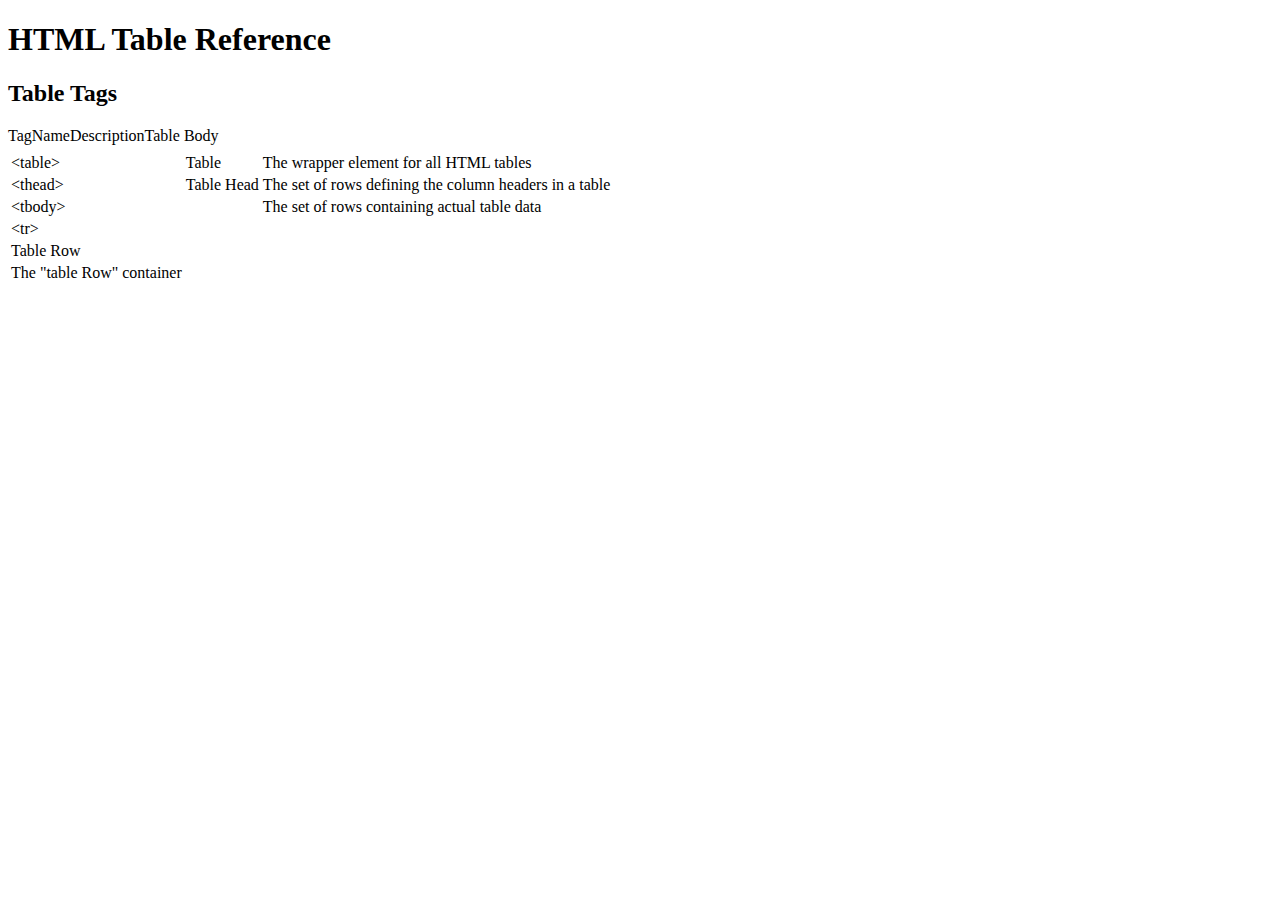
==== index.html @ a5e2cb13 "First fallback" ====
<!DOCTYPE html>
<html lang="en">
<head>
    <meta charset="UTF-8">
    <meta http-equiv="X-UA-Compatible" content="IE=edge">
    <meta name="viewport" content="width=device-width, initial-scale=1.0">
    <title>CheatSheet</title>
</head>
<body>
    <div class="table">
        <h1>HTML Table Reference</h1>
        <h2>Table Tags</h2>
        <table>
           <thead>
            <tr>Tag</tr>
            <tr>Name</tr>
            <tr>Description</tr>
           </thead>
           <tbody>
            <tr>
                <td>
                    <span class="code">&lt;table&gt;</span>
                </td>
                <td>Table</td>
                <td>The wrapper element for all HTML tables</td>
            </tr>
            <tr>
                <td>
                    <span class="code">&lt;thead&gt;</span>
                </td>
                <td>Table Head</td>
                <td>The set of rows defining the column headers in a table</td>
            </tr>   
                <td>
                    <span class="code">&lt;tbody&gt;</span>
                </td>Table Body<td>
                <td>The set of rows containing actual table data</td>
            </tr>
            <tr>
                <td>
                    <span class="code">&lt;tr&gt;</span>
                </td>
            <tr>
                <td>Table Row</td>
            </tr>
            <tr>
                <td>The "table Row" container</td>
            </tr>

           </tbody>
           </tbody>
        </table>
    </div>
</body>
</html>
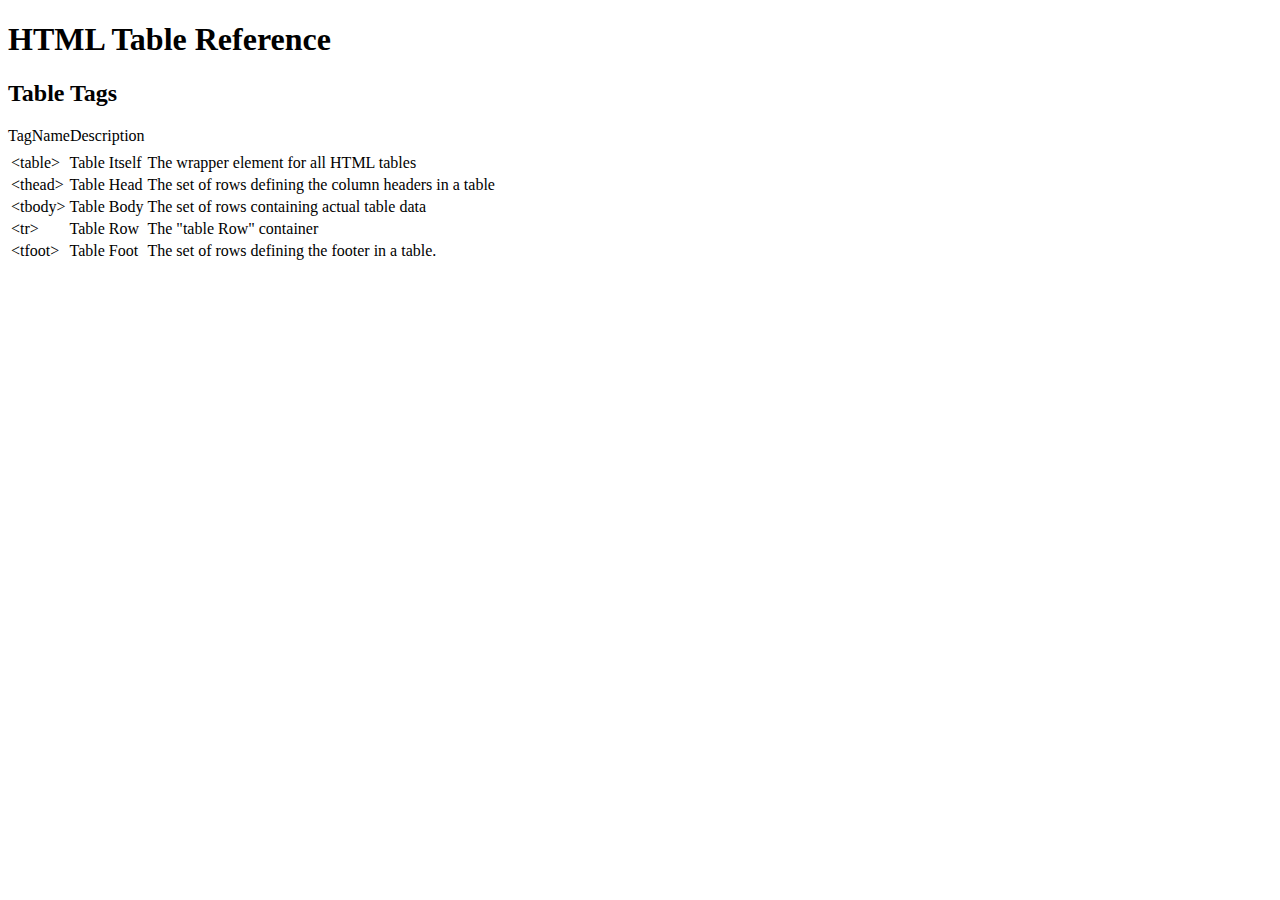
==== commit b74f1b37: "Completed Table 1 structure" ====
--- a/index.html
+++ b/index.html
@@ -21,32 +21,28 @@
                 <td>
                     <span class="code">&lt;table&gt;</span>
                 </td>
-                <td>Table</td>
+                <td>Table Itself</td>
                 <td>The wrapper element for all HTML tables</td>
             </tr>
             <tr>
-                <td>
-                    <span class="code">&lt;thead&gt;</span>
-                </td>
+                <td><span class="code">&lt;thead&gt;</span></td>
                 <td>Table Head</td>
                 <td>The set of rows defining the column headers in a table</td>
             </tr>   
-                <td>
-                    <span class="code">&lt;tbody&gt;</span>
-                </td>Table Body<td>
+                <td><span class="code">&lt;tbody&gt;</span>
+                <td>Table Body</td>
                 <td>The set of rows containing actual table data</td>
             </tr>
             <tr>
-                <td>
-                    <span class="code">&lt;tr&gt;</span>
-                </td>
-            <tr>
+                <td><span class="code">&lt;tr&gt;</span></td>
                 <td>Table Row</td>
+                <td>The "table Row" container</td>
             </tr>
             <tr>
-                <td>The "table Row" container</td>
+                <td><span class="code">&lt;tfoot&gt;</span></td>
+                <td>Table Foot</td>
+                <td>The set of rows defining the footer in a table.</td>
             </tr>
-
            </tbody>
            </tbody>
         </table>
